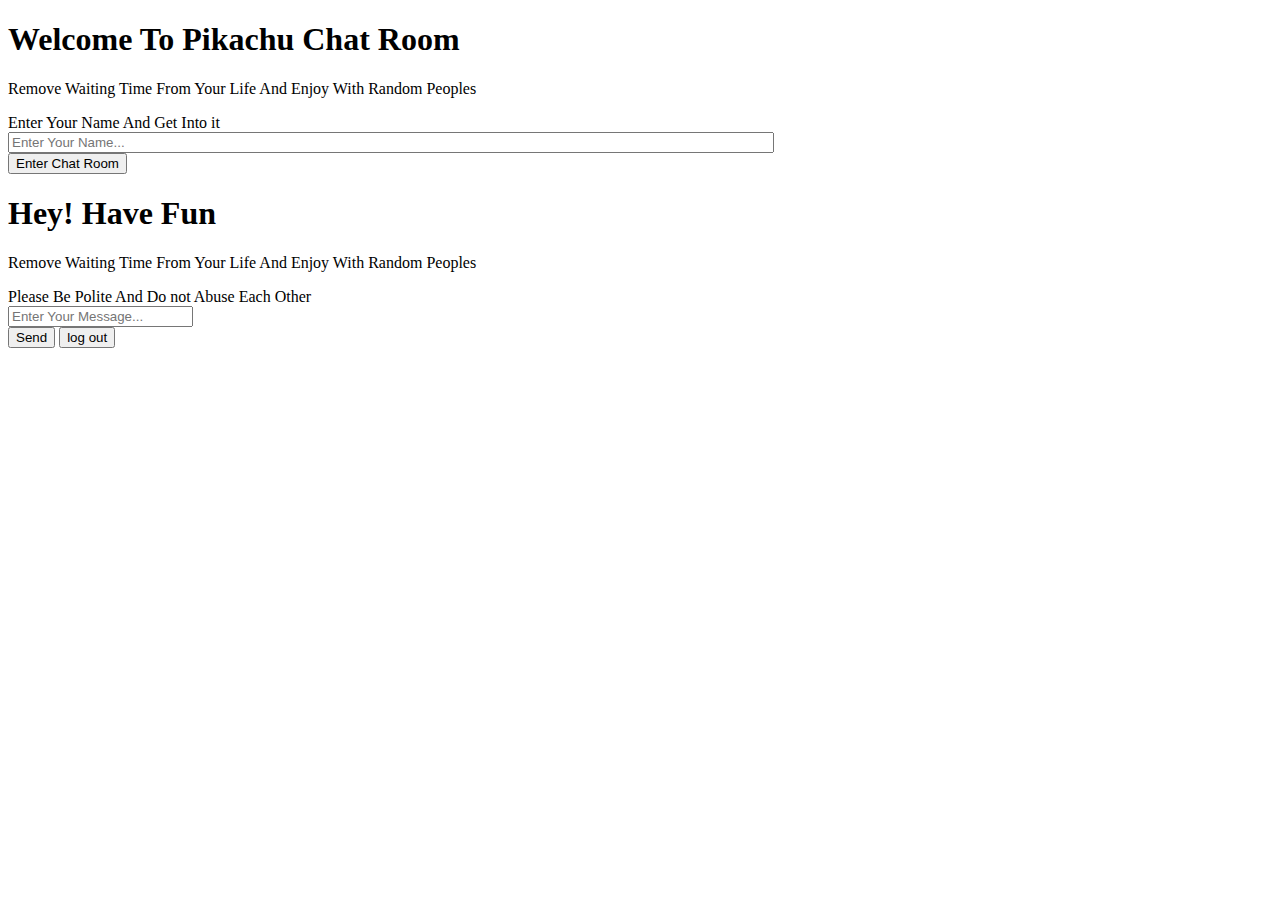
==== src/main/resources/templates/index.html @ 1b203268 "constructed basic module" ====
<!DOCTYPE html>
<html lang="en" xmlns:th="https://www.thymeleaf.org/">
<head>
    <meta charset="UTF-8">
    <link rel="stylesheet" href="/webjars/bootstrap/css/bootstrap.min.css">
    <link rel="stylesheet" href="/css/home.css">
    <script src="/webjars/jquery/jquery.min.js"></script>
    <script src="/webjars/sockjs-client/sockjs.min.js"></script>
    <script src="/webjars/stomp-websocket/stomp.min.js"></script>
    <script src="/javascript/home.js"></script>
    <title>Chat Room</title>
</head>
<body onscroll="scroller()">
<div class="master-div">
    <div class="home container-fluid">
        <h1 class="welcome-note">
            Welcome To Pikachu Chat Room
        </h1>
        <p class="motto">
            Remove Waiting Time From Your Life And Enjoy With Random Peoples
        </p>
        <div class="card login-card">
            <div class="card-header card-heading">
                Enter Your Name And Get Into it
            </div>
            <div class="card-body">
                <div class="form-group input-group">
                    <label for="name"></label>
                    <input type="text" required class="form-control mb-2"
                           style="margin-right: 6px; width: 60%"
                           id="name" placeholder="Enter Your Name...">
                    <div class="input-group-append">
                        <button type="submit" class="btn btn-primary enter-chat-room">Enter Chat Room</button>
                    </div>
                </div>
            </div>
        </div>
    </div>
    <div class="chat-box chatter">
        <div>
            <h1 class="welcome-note">
                Hey! <span class="greet"></span> Have Fun
            </h1>
            <p class="motto">
                Remove Waiting Time From Your Life And Enjoy With Random Peoples
            </p>
            <div class="card-header chat-box-instruction card-heading">
                Please Be Polite And Do not Abuse Each Other
            </div>
            <div class="form-group input-group input-group1">
                <label for="message"></label>
                <input type="text" required class="form-control mb-2" style="margin-right: 6px"
                       id="message" placeholder="Enter Your Message...">
                <div class="input-group-append">
                    <button type="submit" onclick="sendMessage()" id="send" class="btn btn-primary mb-2">Send</button>
                    <button type="submit" onclick="logout()" id="logout" class="btn btn-primary mb-2">log out</button>
                </div>
            </div>
            <table class="table12">
            </table>
        </div>
    </div>
</div>

</body>
</html>
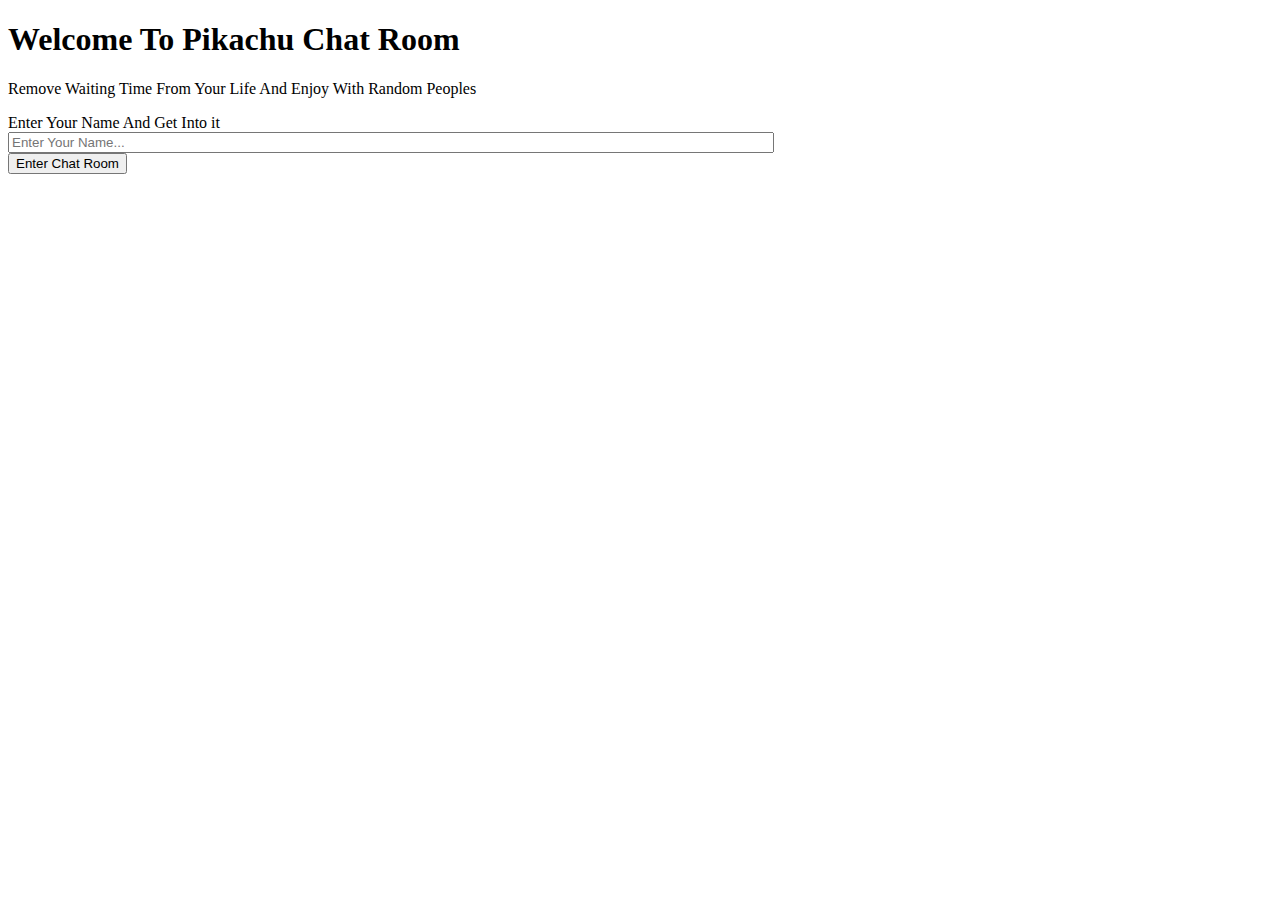
==== commit 4f88f864: "separate home and chat page" ====
--- a/src/main/resources/templates/index.html
+++ b/src/main/resources/templates/index.html
@@ -36,30 +36,6 @@
             </div>
         </div>
     </div>
-    <div class="chat-box chatter">
-        <div>
-            <h1 class="welcome-note">
-                Hey! <span class="greet"></span> Have Fun
-            </h1>
-            <p class="motto">
-                Remove Waiting Time From Your Life And Enjoy With Random Peoples
-            </p>
-            <div class="card-header chat-box-instruction card-heading">
-                Please Be Polite And Do not Abuse Each Other
-            </div>
-            <div class="form-group input-group input-group1">
-                <label for="message"></label>
-                <input type="text" required class="form-control mb-2" style="margin-right: 6px"
-                       id="message" placeholder="Enter Your Message...">
-                <div class="input-group-append">
-                    <button type="submit" onclick="sendMessage()" id="send" class="btn btn-primary mb-2">Send</button>
-                    <button type="submit" onclick="logout()" id="logout" class="btn btn-primary mb-2">log out</button>
-                </div>
-            </div>
-            <table class="table12">
-            </table>
-        </div>
-    </div>
 </div>
 
 </body>
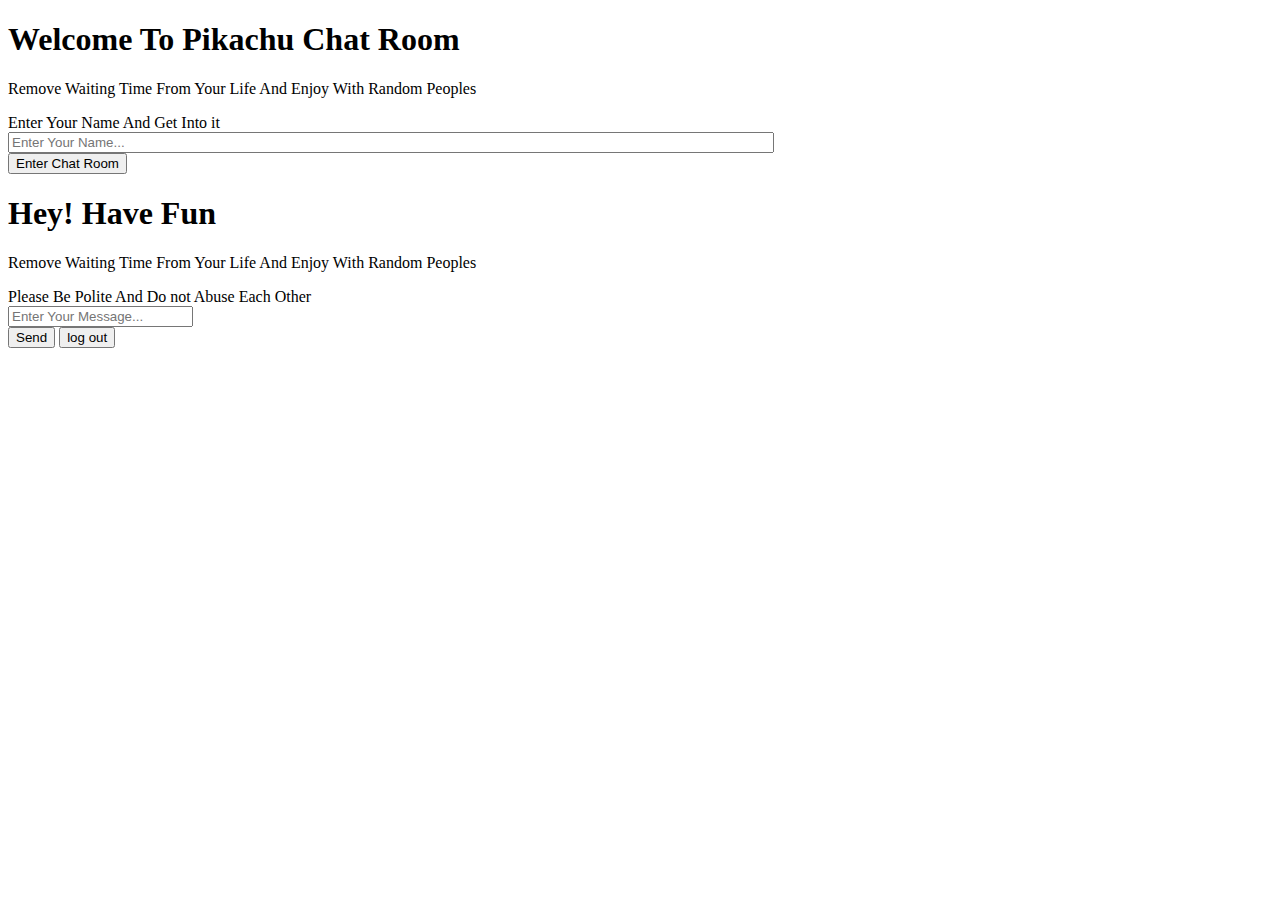
==== commit d9465ff7: "separate home and chat page" ====
--- a/src/main/resources/templates/index.html
+++ b/src/main/resources/templates/index.html
@@ -36,6 +36,30 @@
             </div>
         </div>
     </div>
+    <div class="chat-box chatter">
+        <div>
+            <h1 class="welcome-note">
+                Hey! <span class="greet"></span> Have Fun
+            </h1>
+            <p class="motto">
+                Remove Waiting Time From Your Life And Enjoy With Random Peoples
+            </p>
+            <div class="card-header chat-box-instruction card-heading">
+                Please Be Polite And Do not Abuse Each Other
+            </div>
+            <div class="form-group input-group input-group1">
+                <label for="message"></label>
+                <input type="text" required class="form-control mb-2" style="margin-right: 6px"
+                       id="message" placeholder="Enter Your Message...">
+                <div class="input-group-append">
+                    <button type="submit" onclick="sendMessage()" id="send" class="btn btn-primary mb-2">Send</button>
+                    <button type="submit" onclick="logout()" id="logout" class="btn btn-primary mb-2">log out</button>
+                </div>
+            </div>
+            <table class="table12">
+            </table>
+        </div>
+    </div>
 </div>
 
 </body>
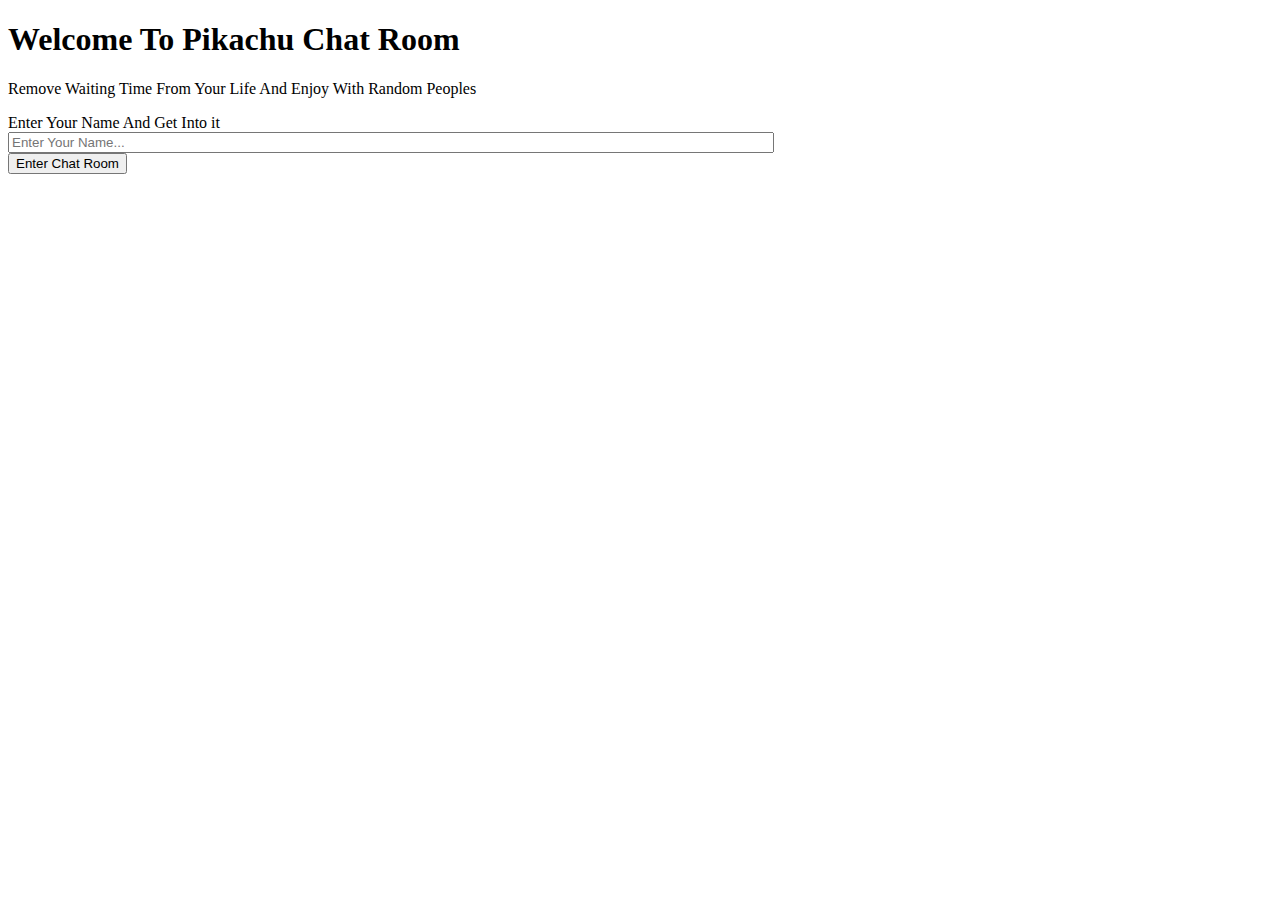
==== commit b203f71b: "redirected users to same url" ====
--- a/src/main/resources/templates/index.html
+++ b/src/main/resources/templates/index.html
@@ -36,30 +36,30 @@
             </div>
         </div>
     </div>
-    <div class="chat-box chatter">
-        <div>
-            <h1 class="welcome-note">
-                Hey! <span class="greet"></span> Have Fun
-            </h1>
-            <p class="motto">
-                Remove Waiting Time From Your Life And Enjoy With Random Peoples
-            </p>
-            <div class="card-header chat-box-instruction card-heading">
-                Please Be Polite And Do not Abuse Each Other
-            </div>
-            <div class="form-group input-group input-group1">
-                <label for="message"></label>
-                <input type="text" required class="form-control mb-2" style="margin-right: 6px"
-                       id="message" placeholder="Enter Your Message...">
-                <div class="input-group-append">
-                    <button type="submit" onclick="sendMessage()" id="send" class="btn btn-primary mb-2">Send</button>
-                    <button type="submit" onclick="logout()" id="logout" class="btn btn-primary mb-2">log out</button>
-                </div>
-            </div>
-            <table class="table12">
-            </table>
-        </div>
-    </div>
+<!--    <div class="chat-box chatter">-->
+<!--        <div>-->
+<!--            <h1 class="welcome-note">-->
+<!--                Hey! <span class="greet"></span> Have Fun-->
+<!--            </h1>-->
+<!--            <p class="motto">-->
+<!--                Remove Waiting Time From Your Life And Enjoy With Random Peoples-->
+<!--            </p>-->
+<!--            <div class="card-header chat-box-instruction card-heading">-->
+<!--                Please Be Polite And Do not Abuse Each Other-->
+<!--            </div>-->
+<!--            <div class="form-group input-group input-group1">-->
+<!--                <label for="message"></label>-->
+<!--                <input type="text" required class="form-control mb-2" style="margin-right: 6px"-->
+<!--                       id="message" placeholder="Enter Your Message...">-->
+<!--                <div class="input-group-append">-->
+<!--                    <button type="submit" onclick="sendMessage()" id="send" class="btn btn-primary mb-2">Send</button>-->
+<!--                    <button type="submit" onclick="logout()" id="logout" class="btn btn-primary mb-2">log out</button>-->
+<!--                </div>-->
+<!--            </div>-->
+<!--            <table class="table12">-->
+<!--            </table>-->
+<!--        </div>-->
+<!--    </div>-->
 </div>
 
 </body>
